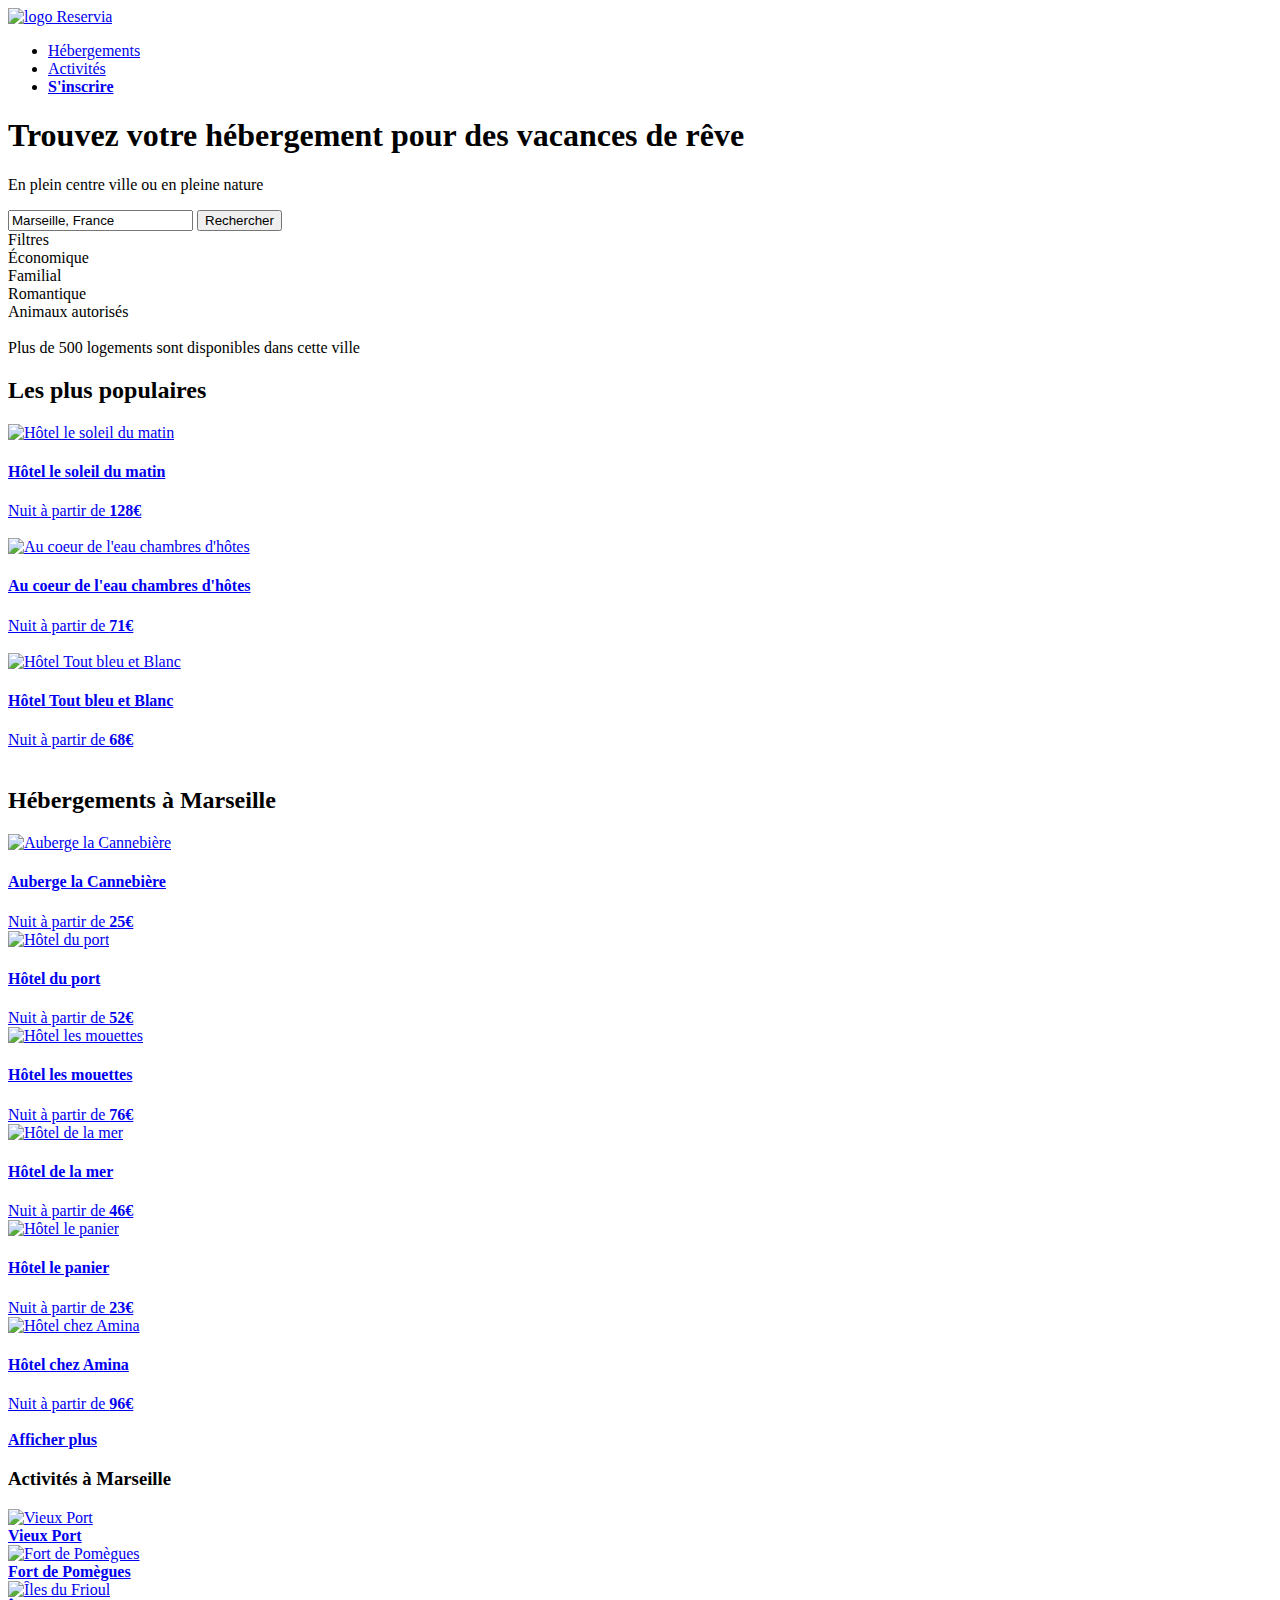
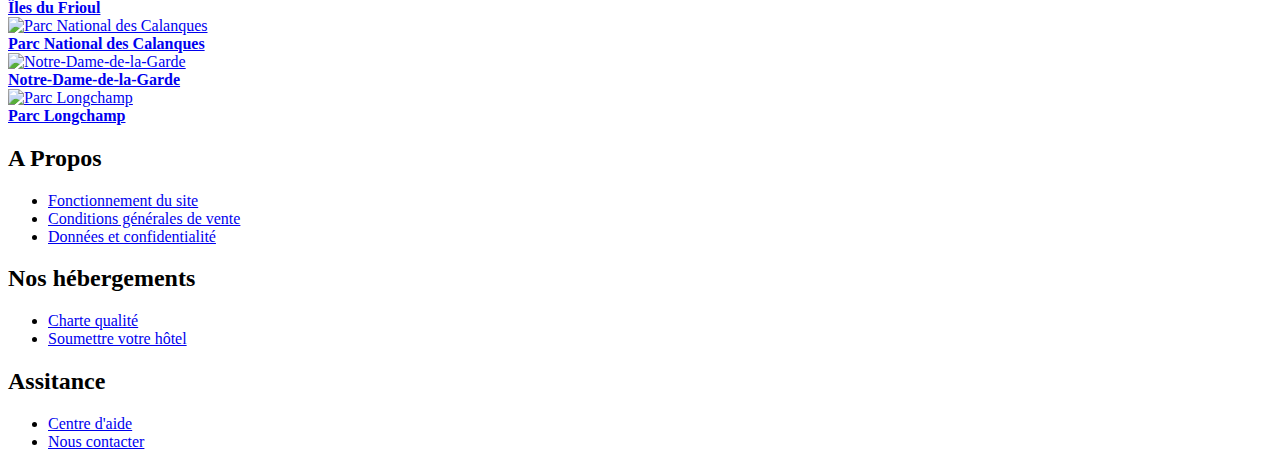
==== reservia.html @ b56d6ca6 "Version web 1.0" ====
<!DOCTYPE html>
<html lang="fr">
    <head>
        <meta charset="UTF-8" />
        <link rel="stylesheet" href="Style.css" />
        <!--lien vers bdd font awesome (icônes)-->
        <link rel="stylesheet" href="https://use.fontawesome.com/releases/v5.15.3/css/all.css" integrity="sha384-SZXxX4whJ79/gErwcOYf+zWLeJdY/qpuqC4cAa9rOGUstPomtqpuNWT9wdPEn2fk" crossorigin="anonymous">
        <title>Reservia</title>
    </head>
    <body>
    <!--header-->
        <header>
        <!--haut de page, logo + menu-->
            <div id="haut_de_page">
            <!--logo-->
                <a href="Reservia.html"><img src="../Reservia/images/logo/Reservia@3x.png" alt="logo Reservia" class="logo"></a>
            <!--menu-->
                <nav>
                    <ul>
                    <li class="menu menu_actif lien_bleu"><a href="#" class="">Hébergements</a></li>
                    <li class="menu"><a href="#">Activités</a></li>
                    <li class="menu lien_bleu"><a href="#"><strong>S'inscrire</strong></a></li>
                    </ul>
                </nav>
            </div>
            <h1>Trouvez votre hébergement pour des vacances de rêve</h1>
            <p>En plein centre ville ou en pleine nature</p>   
            <!--recherche-->
            <form method="post" action="#">
                <label class="logo_localisation barre_recherche"><i class="fas fa-map-marker-alt"></i></label>
                <input class="localisation barre_recherche" type="search" name="ville" value="Marseille, France" />
                <input class="rechercher barre_recherche" type="submit" value="Rechercher" />
            </form>
            <!--filtres-->
            <div class="filtres">
                <div class="filtre2">Filtres</div>
                <div class="filtre">
                    <div class="blue_background"><i class="fas fa-fw fa-money-bill-wave blue logo_filtre"></i></div>
                    Économique
                </div>
                <div class="filtre">
                    <div class="blue_background"><i class="fas fa-fw fa-child blue logo_filtre"></i></div>
                    Familial
                </div>
                <div class="filtre">
                    <div class="blue_background"><i class="fas fa-fw fa-heart blue logo_filtre"></i></div>
                    Romantique
                </div>
                <div class="filtre">
                    <div class="blue_background"><i class="fas fa-fw fa-dog blue logo_filtre"></i></div>
                    Animaux autorisés
                </div>
            </div>
            <!--infos-->
            <br />
            <i class="fas fa-info blue circle"></i> Plus de 500 logements sont disponibles dans cette ville
                
        </header>

        <main>  
                  
<!--body Les plus populaires-->

        <div class="equalizer">
            <aside class="body les_plus_populaires">

                <h2 class="logo_les_plus_populaires">Les plus populaires <i class="fas fa-chart-line"></i></h2>
                
                <div class="body2">
                <!--sous-body Hôtel le soleil du matin-->
                    <a class="sous_body2" href="#">
                        <img src="../Reservia/images/hebergements/4_small/emile-guillemot-Bj_rcSC5XfE-unsplash.jpg" alt="Hôtel le soleil du matin" class="img2">
                        <div class="text2">
                            <h4>Hôtel le soleil du matin</h4>
                            <div>Nuit à partir de <strong>128€</strong></div>
                            <br />
                            <div class="bottom"><i class="fas fa-star blue"></i><i class="fas fa-star blue"></i><i class="fas fa-star blue"></i><i class="fas fa-star blue"></i><i class="fas fa-star blue"></i></div>
                        </div>
                    </a>
                <!--sous-body Au coeur de l'eau chambres d'hôtes-->
                    <a class="sous_body2" href="#">
                        <img src="../Reservia/images/hebergements/3_medium/aw-creative-VGs8z60yT2c-unsplash.jpg" alt="Au coeur de l'eau chambres d'hôtes" class="img2">
                        <div class="text2">
                            <h4>Au coeur de l'eau chambres d'hôtes</h4>
                            <div>Nuit à partir de <strong>71€</strong></div>
                            <br />
                            <div class="bottom"><i class="fas fa-star blue"></i><i class="fas fa-star blue"></i><i class="fas fa-star blue"></i><i class="fas fa-star blue"></i><i class="fas fa-star grey"></i></div>
                        </div>
                    </a>
                <!--sous-body Hôtel Tout bleu et Blanc-->
                    <a class="sous_body2" href="#">
                        <img src="../Reservia/images/hebergements/4_small/febrian-zakaria-sjvU0THccQA-unsplash.jpg" alt="Hôtel Tout bleu et Blanc" class="img2">
                        <div class="text2">
                            <h4>Hôtel Tout bleu et Blanc</h4>
                            <div>Nuit à partir de <strong>68€</strong></div>
                            <br />
                            <div class="bottom"><i class="fas fa-star blue"></i><i class="fas fa-star blue"></i><i class="fas fa-star blue"></i><i class="fas fa-star blue"></i><i class="fas fa-star grey"></i></div>
                        </div>
                    </a>
                </div>
            </aside>


<!--body hébergements-->


            <section class="body hebergements_a_marseille">


                <h2>Hébergements à Marseille</h2>
                
                <div class="body1">
                <!--sous-body Auberge la Cannebière-->
                    <a class="sous_body1" href="#">
                        <img src="../reservia/images/hebergements/4_small/marcus-loke-WQJvWU_HZFo-unsplash.jpg" alt="Auberge la Cannebière" class="img1">
                        <div class="text1">
                            <h4>Auberge la Cannebière</h4>
                            Nuit à partir de <strong>25€</strong>
                            <br />
                            <i class="fas fa-star blue"></i><i class="fas fa-star blue"></i><i class="fas fa-star blue"></i><i class="fas fa-star blue"></i><i class="fas fa-star grey"></i>
                        </div>
                    </a>
                <!--sous-body Hôtel du port-->
                    <a class="sous_body1" href="#">
                        <img src="../Reservia/images/hebergements/4_small/fred-kleber-gTbaxaVLvsg-unsplash.jpg" alt="Hôtel du port" class="img1">
                        <div class="text1">
                            <h4>Hôtel du port</h4>
                            Nuit à partir de <strong>52€</strong>
                            <br />
                            <i class="fas fa-star blue"></i><i class="fas fa-star blue"></i><i class="fas fa-star blue"></i><i class="fas fa-star blue"></i><i class="fas fa-star blue"></i>
                        </div>
                    </a>
                <!--sous-body Hôtel les mouettes-->
                    <a class="sous_body1" href="#">
                        <img src="../Reservia/images/hebergements/4_small/reisetopia-B8WIgxA_PFU-unsplash.jpg" alt="Hôtel les mouettes" class="img1">
                        <div class="text1">
                            <h4>Hôtel les mouettes</h4>
                            Nuit à partir de <strong>76€</strong>
                            <br />
                            <i class="fas fa-star blue"></i><i class="fas fa-star blue"></i><i class="fas fa-star blue"></i><i class="fas fa-star blue"></i><i class="fas fa-star grey"></i>
                        </div>
                    </a>
                <!--sous-body Hôtel de la mer-->
                    <a class="sous_body1" href="#">
                        <img src="../Reservia/images/hebergements/4_small/annie-spratt-Eg1qcIitAuA-unsplash.jpg" alt="Hôtel de la mer" class="img1">
                        <div class="text1">
                            <h4>Hôtel de la mer</h4>
                            Nuit à partir de <strong>46€</strong>
                            <br />
                            <i class="fas fa-star blue"></i><i class="fas fa-star blue"></i><i class="fas fa-star blue"></i><i class="fas fa-star grey"></i><i class="fas fa-star grey"></i>
                        </div>
                    </a>
                <!--sous-body Hôtel le panier-->
                    <a class="sous_body1" href="#">
                        <img src="../Reservia/images/hebergements/4_small/nicate-lee-kT-ZyaiwBe0-unsplash.jpg" alt="Hôtel le panier" class="img1">
                        <div class="text1">
                            <h4>Hôtel le panier</h4>
                            Nuit à partir de <strong>23€</strong>
                            <br />
                            <i class="fas fa-star blue"></i><i class="fas fa-star blue"></i><i class="fas fa-star blue"></i><i class="fas fa-star blue"></i><i class="fas fa-star grey"></i>
                        </div>
                    </a>
                <!--sous-body Hôtel chez Amina-->
                    <a class="sous_body1" href="#">
                        <img src="../Reservia/images/hebergements/4_small/febrian-zakaria-M6S1WvfW68A-unsplash.jpg" alt="Hôtel chez Amina" class="img1">
                        <div class="text1">
                            <h4>Hôtel chez Amina</h4>
                            Nuit à partir de <strong>96€</strong>
                            <br />
                            <i class="fas fa-star blue"></i><i class="fas fa-star blue"></i><i class="fas fa-star blue"></i><i class="fas fa-star blue"></i><i class="fas fa-star blue"></i>
                        </div>
                    </a>
                </div>
                <!--bouton afficher plus-->
                    <br />
                    <strong><a href="#">Afficher plus</a></strong>
                </section>
            </div>

<!-- body Activités à Marseille-->

            <section class="activites_a_marseille">
                <h3>Activités à Marseille</h3>
                <div class="body3">
                <!--sous-body Vieux Port-->
                
                    <a class="sous_body3 format_portrait" href="#">
                        <img src="../Reservia/images/activites/4_small/reno-laithienne-QUgJhdY5Fyk-unsplash.jpg" alt="Vieux Port" class="img3">
                        <div class="text3"><strong>Vieux Port</strong></div>
                    </a>
                <!--sous-body Fort de Pomègues-->
                    <a class="sous_body3 format_deux_tiers" href="#">
                        <img src="../Reservia/images/activites/4_small/paul-hermann-QFTrLdQIRhI-unsplash.jpg" alt="Fort de Pomègues" class="img3">
                        <div class="text3"><strong>Fort de Pomègues</strong></div>
                    </a>
                <!--sous-body Îles du Frioul-->
                    <a class="sous_body3 format_tiers" href="#">
                        <img src="../Reservia/images/activites/4_small/kevin-hikari-rV_Qd1l-VXg-unsplash.jpg" alt="Îles du Frioul" class="img3">
                        <div class="text3"><strong>Îles du Frioul</strong></div>
                    </a>
                <!--sous-body Parc National des Calanques-->
                    <a class="sous_body3 format_portrait" href="#">
                        <img src="../Reservia/images/activites/3_medium/kilyan-sockalingum-NR8-cBCN3aI-unsplash.jpg" alt="Parc National des Calanques" class="img3">
                        <div class="text3"><strong>Parc National des Calanques</strong></div>
                    </a>
                <!--sous-body Notre-Dame-de-la-Garde-->
                    <a class="sous_body3 format_demi" href="#">
                        <img src="../Reservia/images/activites/4_small/florian-wehde-xW9e8gdotxI-unsplash.jpg" alt="Notre-Dame-de-la-Garde" class="img3">
                        <div class="text3"><strong>Notre-Dame-de-la-Garde</strong></div>
                    </a>
                <!--sous-body Parc Longchamp-->
                    <a class="sous_body3 format_demi" href="#">
                        <img src="../Reservia/images/activites/4_small/lena-paulin-wH2-EJoDcV0-unsplash.jpg" alt="Parc Longchamp" class="img3">
                        <div class="text3"><strong>Parc Longchamp</strong></div>
                    </a>
                </div> 
            </section>

        </main>

<!--footer-->        
        <footer>
    <!--footer A propos-->
            <div class="colone">
                <h2>A Propos</h2>
                <ul>
                    <li><a href="#">Fonctionnement du site</a></li>
                    <li><a href="#">Conditions générales de vente</a></li>
                    <li><a href="#">Données et confidentialité</a></li>
                </ul>
            </div>
    <!--footer Nos hébergements-->
            <div class="colone">
                <h2>Nos hébergements</h2>
                <ul>
                    <li><a href="#">Charte qualité</a></li>
                    <li><a href="#">Soumettre votre hôtel</a></li>
                </ul>
            </div>
    <!--footer Assitance-->
            <div class="colone">
                <h2>Assitance</h2>
                <ul>
                    <li><a href="#">Centre d'aide</a></li>
                    <li><a href="#">Nous contacter</a></li>
                </ul>
            </div>
        </footer>
    </body>
</html>
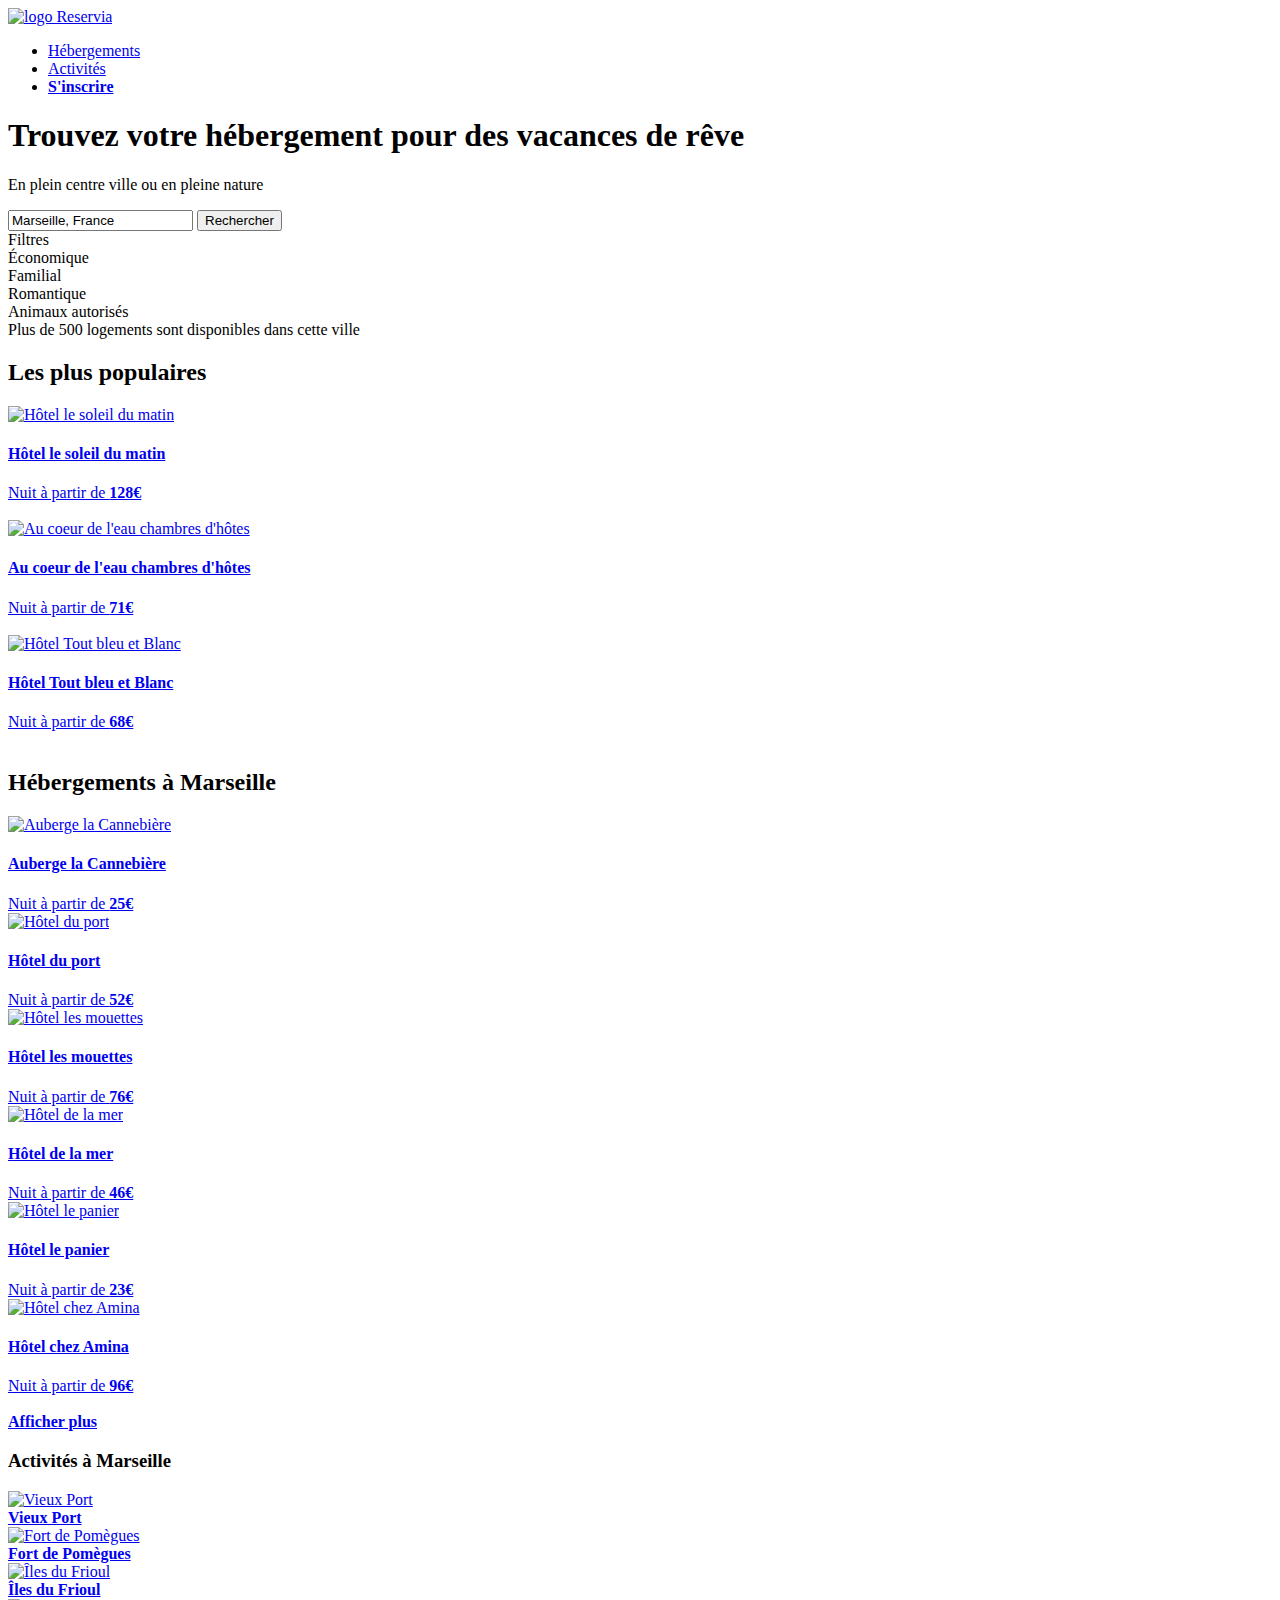
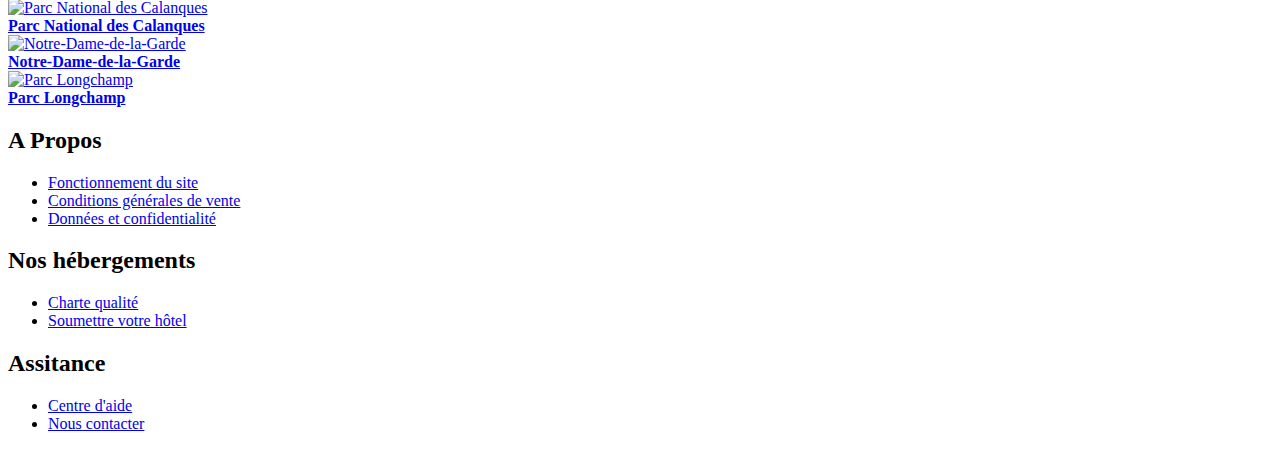
==== commit f36ee60d: "Mise en forme responsive filtres" ====
--- a/reservia.html
+++ b/reservia.html
@@ -10,50 +10,60 @@
     <body>
     <!--header-->
         <header>
+
         <!--haut de page, logo + menu-->
             <div id="haut_de_page">
+
             <!--logo-->
                 <a href="Reservia.html"><img src="../Reservia/images/logo/Reservia@3x.png" alt="logo Reservia" class="logo"></a>
+
             <!--menu-->
                 <nav>
                     <ul>
                     <li class="menu menu_actif lien_bleu"><a href="#" class="">Hébergements</a></li>
-                    <li class="menu"><a href="#">Activités</a></li>
-                    <li class="menu lien_bleu"><a href="#"><strong>S'inscrire</strong></a></li>
+                    <li class="menu menu_non_actif"><a href="#">Activités</a></li>
+                    <li class="menu menu_inscription lien_bleu"><a href="#"><strong>S'inscrire</strong></a></li>
                     </ul>
                 </nav>
             </div>
             <h1>Trouvez votre hébergement pour des vacances de rêve</h1>
-            <p>En plein centre ville ou en pleine nature</p>   
-            <!--recherche-->
+            <p>En plein centre ville ou en pleine nature</p> 
+
+            <!--barre de recherche-->
             <form method="post" action="#">
-                <label class="logo_localisation barre_recherche"><i class="fas fa-map-marker-alt"></i></label>
-                <input class="localisation barre_recherche" type="search" name="ville" value="Marseille, France" />
-                <input class="rechercher barre_recherche" type="submit" value="Rechercher" />
+                <label class="logo_localisation"><i class="fas fa-map-marker-alt"></i></label>
+                <input class="localisation" type="search" name="ville" value="Marseille, France" />
+                <input class="rechercher" type="submit" value="Rechercher" />
             </form>
+
             <!--filtres-->
             <div class="filtres">
                 <div class="filtre2">Filtres</div>
-                <div class="filtre">
-                    <div class="blue_background"><i class="fas fa-fw fa-money-bill-wave blue logo_filtre"></i></div>
-                    Économique
-                </div>
-                <div class="filtre">
-                    <div class="blue_background"><i class="fas fa-fw fa-child blue logo_filtre"></i></div>
-                    Familial
-                </div>
-                <div class="filtre">
-                    <div class="blue_background"><i class="fas fa-fw fa-heart blue logo_filtre"></i></div>
-                    Romantique
-                </div>
-                <div class="filtre">
-                    <div class="blue_background"><i class="fas fa-fw fa-dog blue logo_filtre"></i></div>
-                    Animaux autorisés
-                </div>
-            </div>
+                <div class="filtre3">
+                    <div class="filtre">
+                        <div class="blue_background"><i class="fas fa-fw fa-money-bill-wave blue logo_filtre"></i></div>
+                        Économique
+                    </div>
+                    <div class="filtre">
+                        <div class="blue_background"><i class="fas fa-fw fa-child blue logo_filtre"></i></div>
+                        Familial
+                    </div>
+                    <div class="filtre">
+                        <div class="blue_background"><i class="fas fa-fw fa-heart blue logo_filtre"></i></div>
+                        Romantique
+                    </div>
+                    <div class="filtre">
+                        <div class="blue_background"><i class="fas fa-fw fa-dog blue logo_filtre"></i></div>
+                        Animaux autorisés
+                    </div>
+                </div>
+            </div>
+
             <!--infos-->
-            <br />
-            <i class="fas fa-info blue circle"></i> Plus de 500 logements sont disponibles dans cette ville
+            <div class="info">
+                <div class="circle"><i class="fas fa-info blue"></i></div>
+                <div class="info_text">Plus de 500 logements sont disponibles dans cette ville</div>
+            </div>
                 
         </header>
 
@@ -89,7 +99,7 @@
                     </a>
                 <!--sous-body Hôtel Tout bleu et Blanc-->
                     <a class="sous_body2" href="#">
-                        <img src="../Reservia/images/hebergements/4_small/febrian-zakaria-sjvU0THccQA-unsplash.jpg" alt="Hôtel Tout bleu et Blanc" class="img2">
+                        <img src="../Reservia/images/hebergements/3_medium/febrian-zakaria-sjvU0THccQA-unsplash.jpg" alt="Hôtel Tout bleu et Blanc" class="img2">
                         <div class="text2">
                             <h4>Hôtel Tout bleu et Blanc</h4>
                             <div>Nuit à partir de <strong>68€</strong></div>
@@ -173,7 +183,7 @@
                 </div>
                 <!--bouton afficher plus-->
                     <br />
-                    <strong><a href="#">Afficher plus</a></strong>
+                    <div class="afficher_plus"><strong><a href="#">Afficher plus</a></strong></div>
                 </section>
             </div>
 
@@ -221,29 +231,37 @@
 <!--footer-->        
         <footer>
     <!--footer A propos-->
+            <div class="footer2">
             <div class="colone">
                 <h2>A Propos</h2>
-                <ul>
-                    <li><a href="#">Fonctionnement du site</a></li>
-                    <li><a href="#">Conditions générales de vente</a></li>
-                    <li><a href="#">Données et confidentialité</a></li>
-                </ul>
+                <div class="text_footer">
+                    <ul>
+                        <li><a href="#">Fonctionnement du site</a></li>
+                        <li><a href="#">Conditions générales de vente</a></li>
+                        <li><a href="#">Données et confidentialité</a></li>
+                    </ul>
+                </div>
             </div>
     <!--footer Nos hébergements-->
             <div class="colone">
                 <h2>Nos hébergements</h2>
-                <ul>
-                    <li><a href="#">Charte qualité</a></li>
-                    <li><a href="#">Soumettre votre hôtel</a></li>
-                </ul>
+                <div class="text_footer">
+                    <ul>
+                        <li><a href="#">Charte qualité</a></li>
+                        <li><a href="#">Soumettre votre hôtel</a></li>
+                    </ul>
+                </div>
             </div>
     <!--footer Assitance-->
             <div class="colone">
                 <h2>Assitance</h2>
-                <ul>
-                    <li><a href="#">Centre d'aide</a></li>
-                    <li><a href="#">Nous contacter</a></li>
-                </ul>
+                <div class="text_footer">
+                    <ul>
+                        <li><a href="#">Centre d'aide</a></li>
+                        <li><a href="#">Nous contacter</a></li>
+                    </ul>
+                </div>
+            </div>
             </div>
         </footer>
     </body>
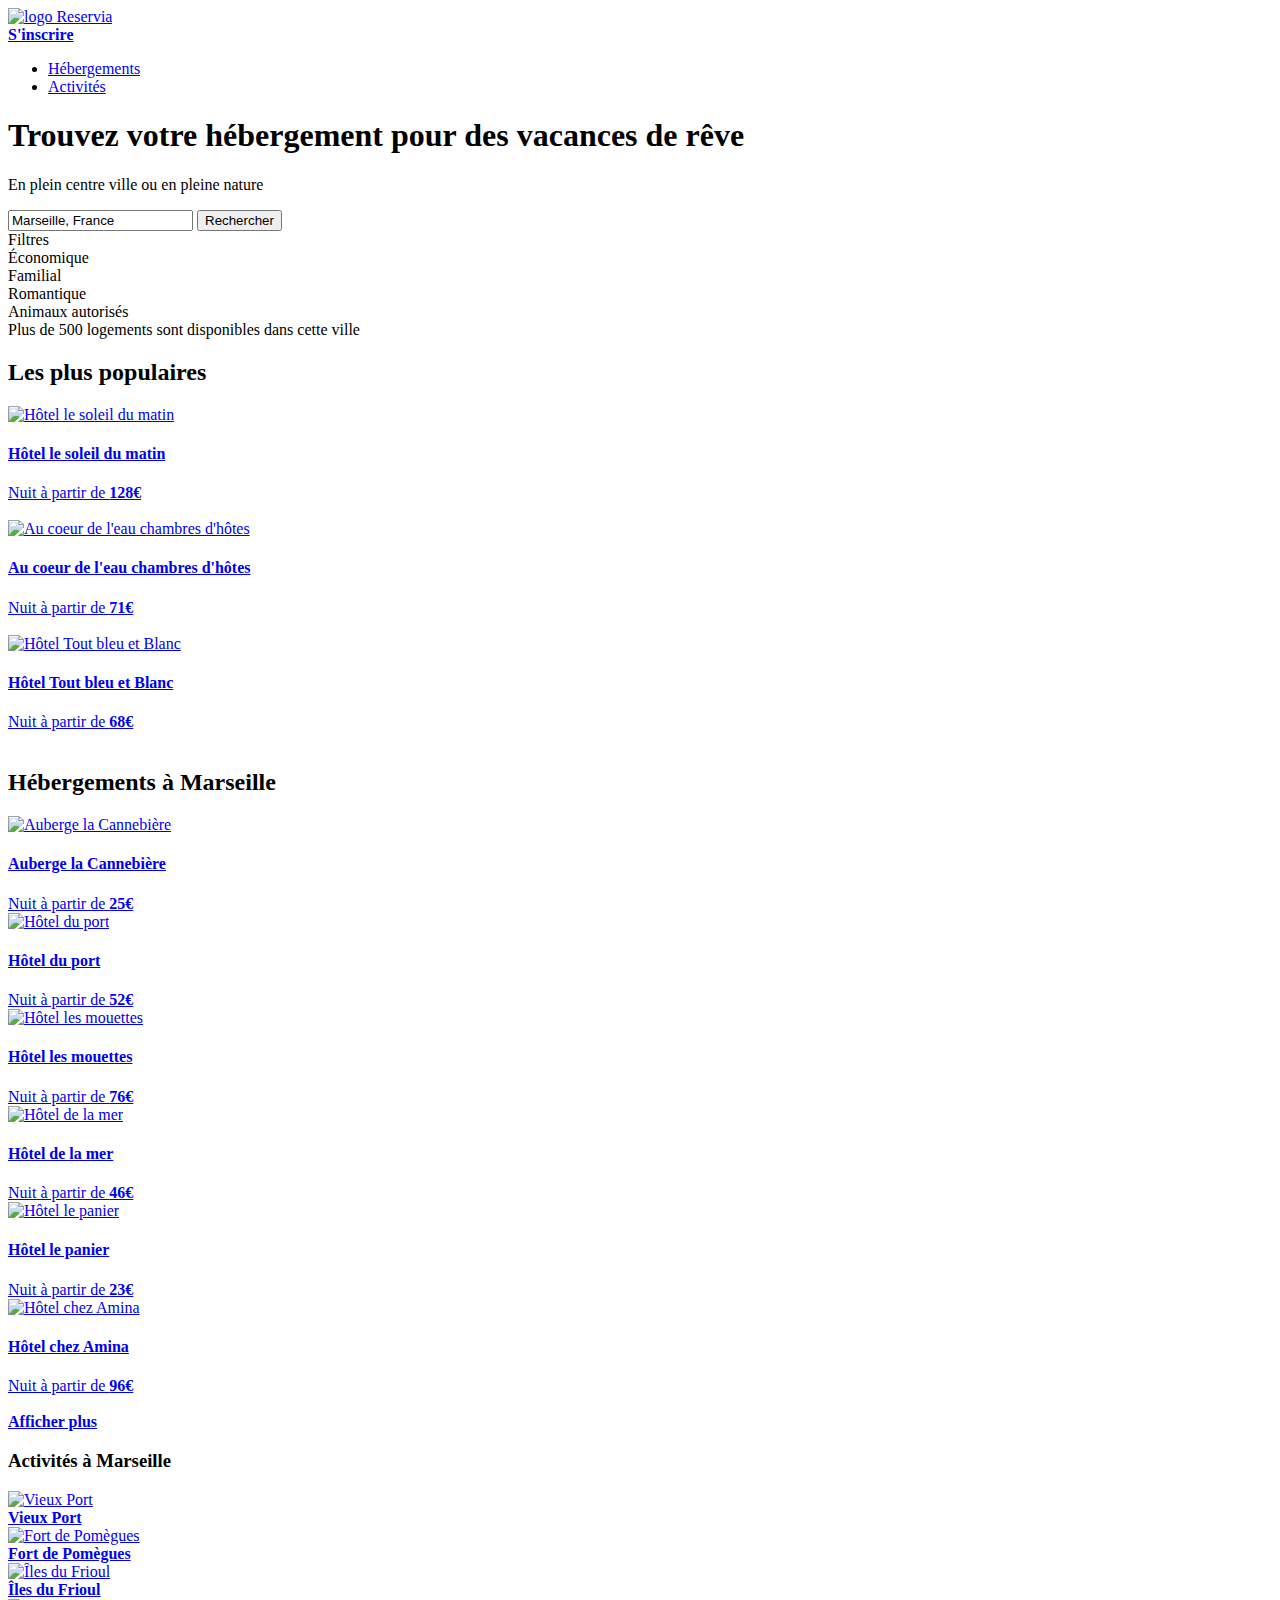
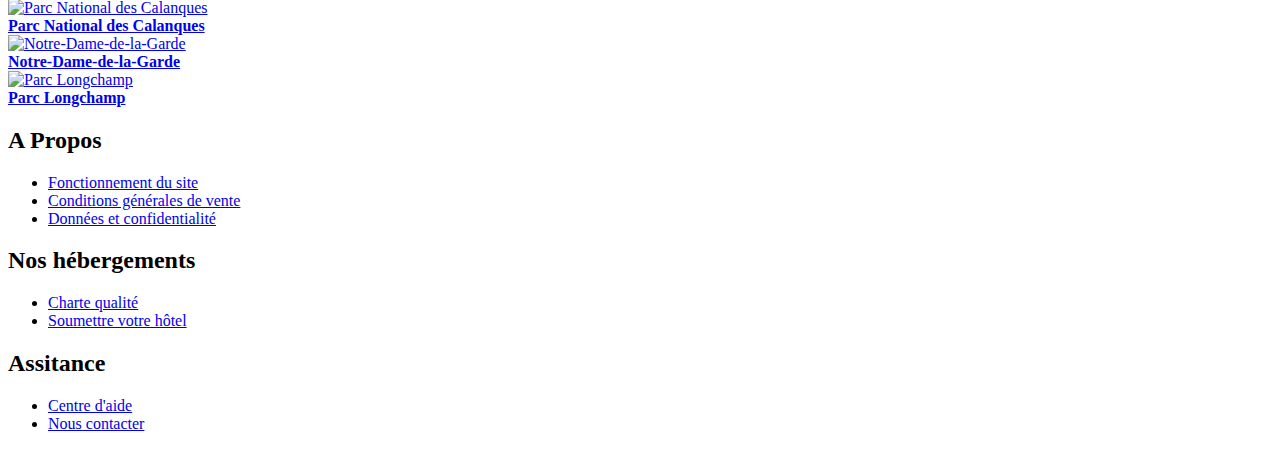
==== commit 7aef1905: "Version smartphone 1.0 (<500px)" ====
--- a/reservia.html
+++ b/reservia.html
@@ -13,21 +13,25 @@
 
         <!--haut de page, logo + menu-->
             <div id="haut_de_page">
-
             <!--logo-->
-                <a href="Reservia.html"><img src="../Reservia/images/logo/Reservia@3x.png" alt="logo Reservia" class="logo"></a>
-
+                <div class="logo2"><a href="Reservia.html"><img src="../Reservia/images/logo/Reservia@3x.png" alt="logo Reservia" class="logo"></a></div>
+            <!--menu s'inscrire-->
+                <div class="menu_inscription lien_bleu"><a href="#"><strong>S'inscrire</strong></a></div>
+            </div>
             <!--menu-->
-                <nav>
-                    <ul>
-                    <li class="menu menu_actif lien_bleu"><a href="#" class="">Hébergements</a></li>
-                    <li class="menu menu_non_actif"><a href="#">Activités</a></li>
-                    <li class="menu menu_inscription lien_bleu"><a href="#"><strong>S'inscrire</strong></a></li>
-                    </ul>
-                </nav>
-            </div>
-            <h1>Trouvez votre hébergement pour des vacances de rêve</h1>
-            <p>En plein centre ville ou en pleine nature</p> 
+            <nav>
+                <ul>
+                    <li class="menu menu_actif lien_bleu"><a href="#">Hébergements</a></li>
+                    <li class="menu menu_inactif"><a href="#">Activités</a></li>
+                </ul>
+            </nav>
+
+            <!--slogan du site-->
+            <div class="entête">
+                <h1>Trouvez votre hébergement pour des vacances de rêve</h1>
+                <p>En plein centre ville ou en pleine nature</p> 
+            </div>
+
 
             <!--barre de recherche-->
             <form method="post" action="#">
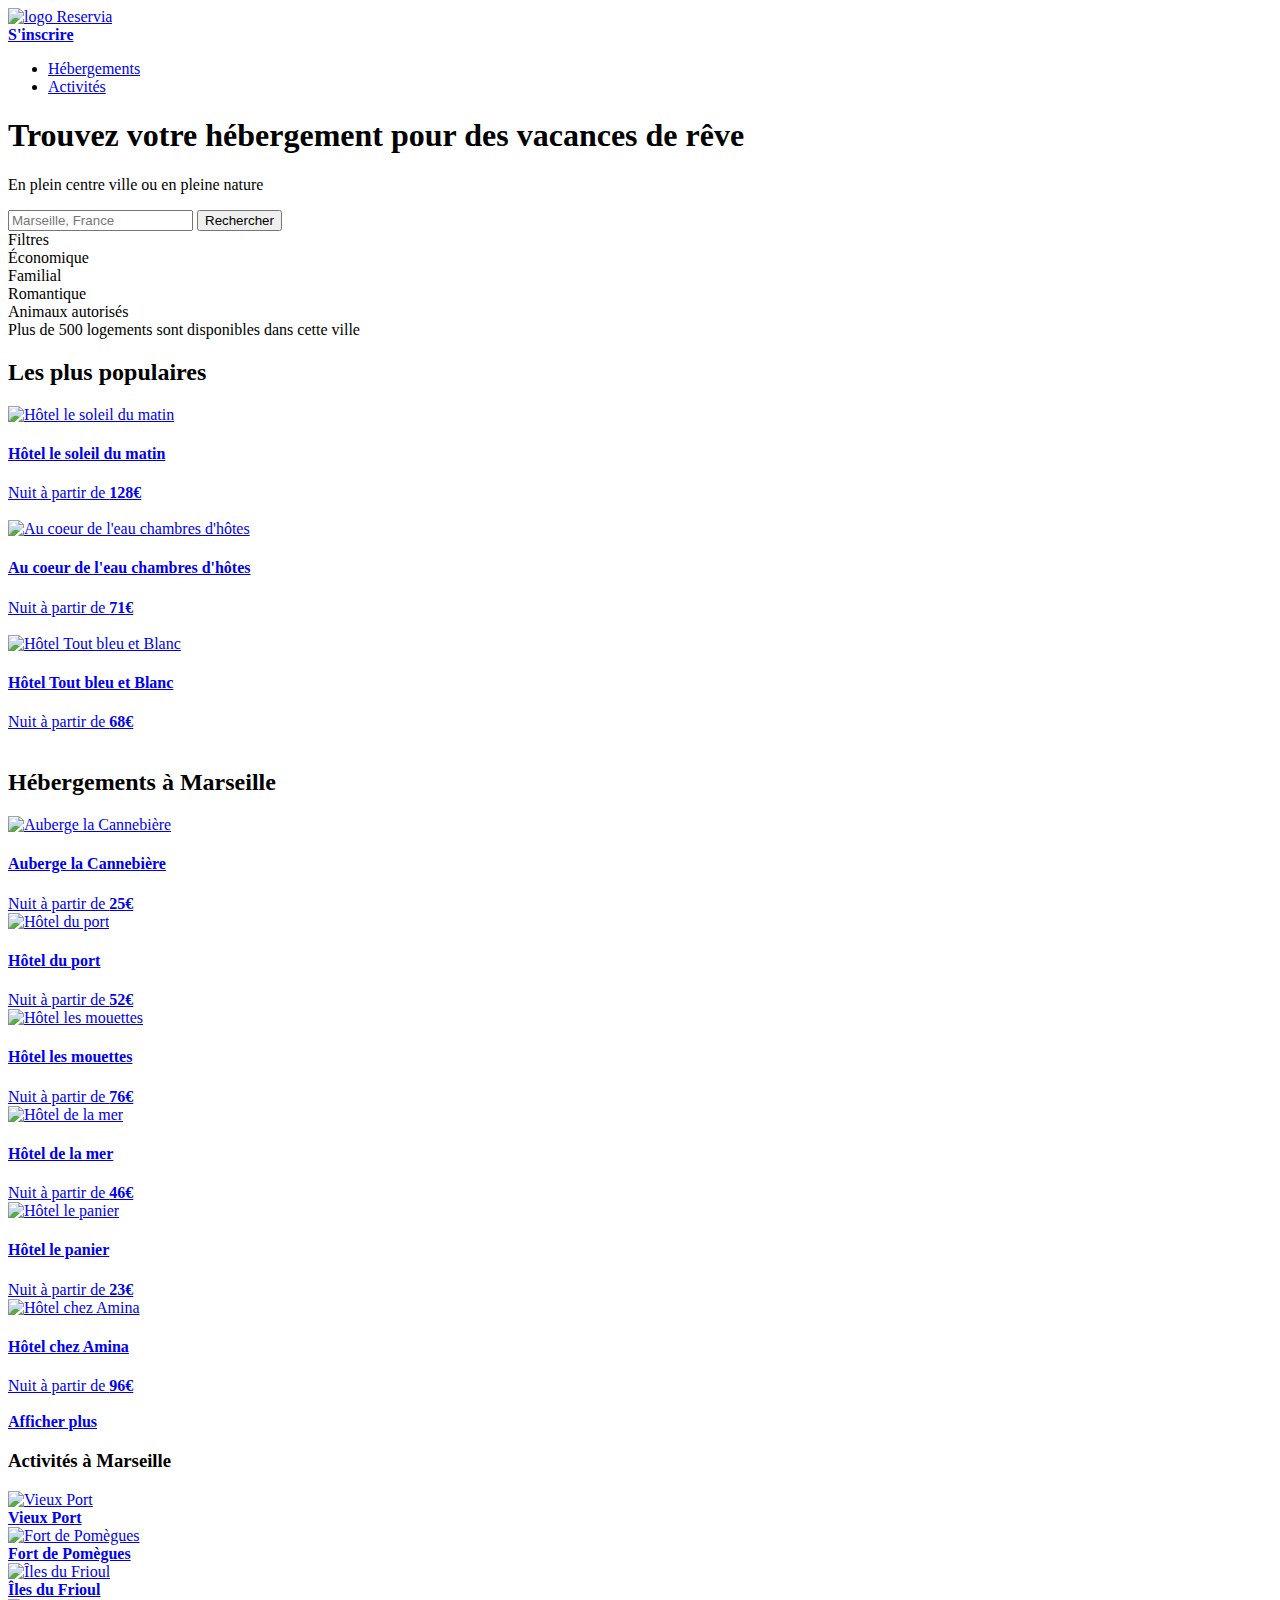
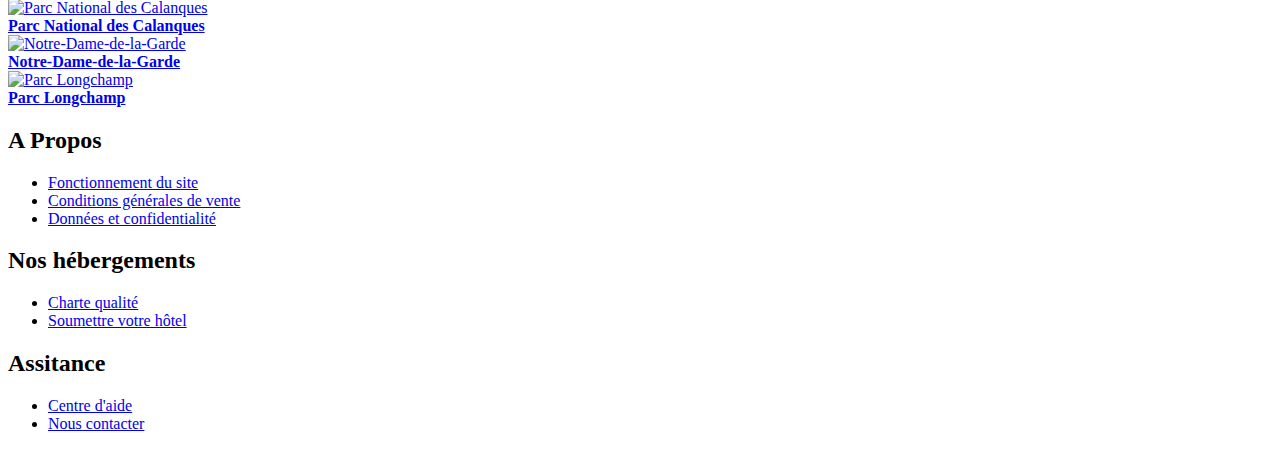
==== commit 80a0cbf0: "Modification menu de recherche textuel Le texte est désormais en fond du champ de recherche Le texte" ====
--- a/reservia.html
+++ b/reservia.html
@@ -36,7 +36,7 @@
             <!--barre de recherche-->
             <form method="post" action="#">
                 <label class="logo_localisation"><i class="fas fa-map-marker-alt"></i></label>
-                <input class="localisation" type="search" name="ville" value="Marseille, France" />
+                <input class="localisation" type="search" name="ville" placeholder="Marseille, France" />
                 <input class="rechercher" type="submit" value="Rechercher" />
             </form>
 
